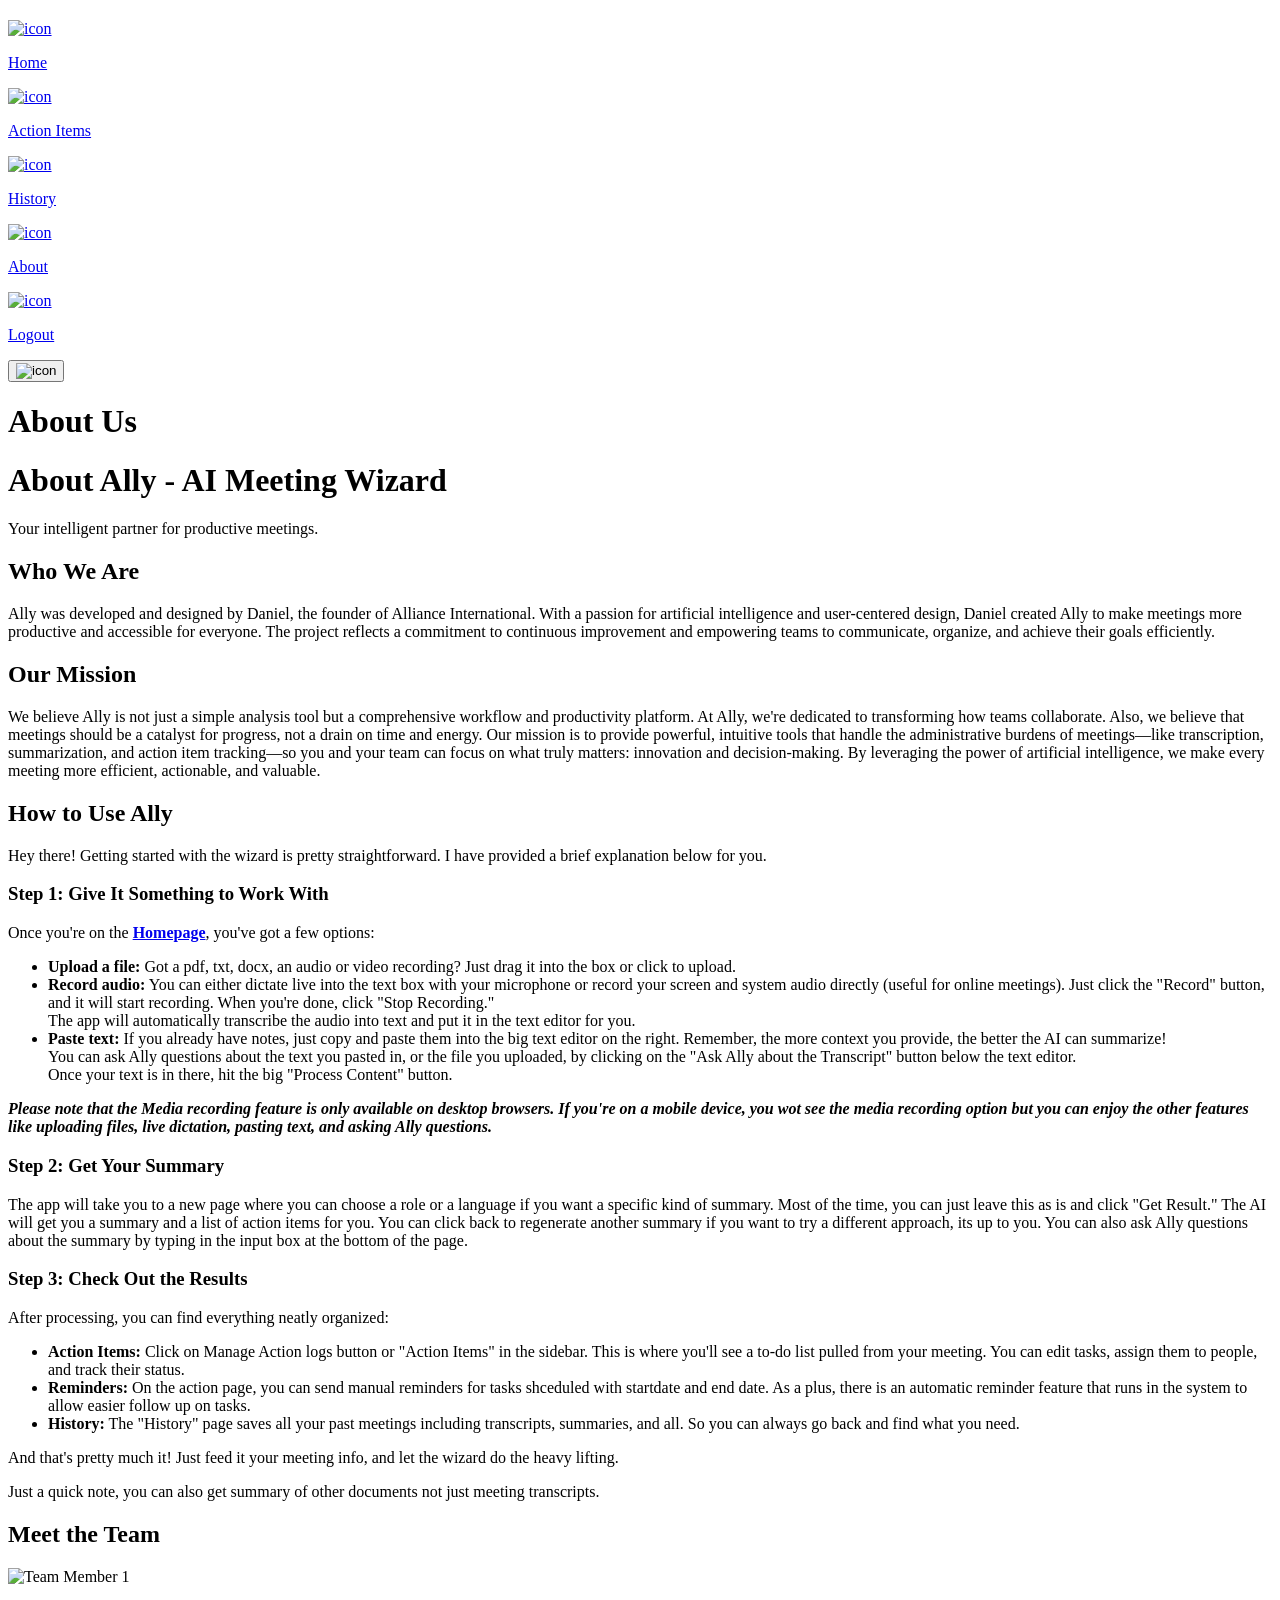
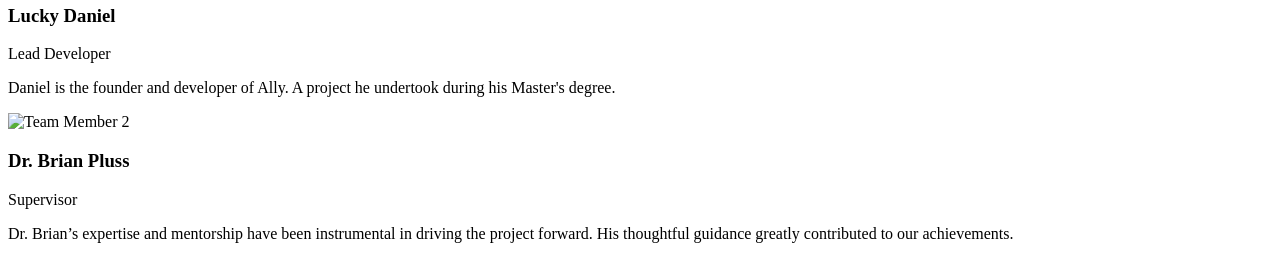
==== frontend/about.html @ 65cf323d "updated new backend and frontend links from render" ====
<!DOCTYPE html>
<html lang="en">
  <head>
    <meta charset="UTF-8" />
    <meta name="viewport" content="width=device-width, initial-scale=1.0" />
    <link rel="preconnect" href="https://fonts.gstatic.com/" crossorigin="" />
    <link
      rel="stylesheet"
      as="style"
      onload="this.rel='stylesheet'"
      href="https://fonts.googleapis.com/css2?display=swap&amp;family=Inter%3Awght%40400%3B500%3B700%3B900&amp;family=Noto+Sans%3Awght%40400%3B500%3B700%3B900"
    />
    <title>About - Ally</title>
    <meta property="og:title" content="About Ally - Your AI Meeting Wizard" />
    <meta
      property="og:description"
      content="Learn about Ally, the AI Meeting Wizard, and how it can transform your meetings into actionable insights."
    />
    <meta
      property="og:image"
      content="https://ally-vimd.onrender.com/img/ally.png"
    />
    <meta
      property="og:url"
      content="https://ally-vimd.onrender.com/about.html"
    />
    <meta property="og:type" content="website" />

    <script src="https://cdn.tailwindcss.com?plugins=forms,container-queries"></script>
    <link rel="icon" type="image/png" sizes="32x32" href="img/3d.png" />
    <link rel="icon" type="image/png" sizes="16x16" href="img/3d1.png" />
    <link rel="stylesheet" href="/styles/about.css" />
  </head>
  <body class="bg-slate-50 text-slate-800">
    <div class="flex h-screen overflow-hidden">
      <aside
        id="mobile-menu"
        class="fixed lg:relative inset-y-0 left-0 transform -translate-x-full lg:translate-x-0 z-30 lg:z-auto w-72 lg:w-80 bg-slate-50 border-r border-slate-200 flex flex-col h-full lg:min-h-0 h-dvh overflow-y-auto"
      >
        <div class="flex h-full flex-col justify-between p-4">
          <div class="flex flex-col gap-4">
            <h1
              id="welcome-message"
              class="ml-4 text-[#0d141c] text-base font-medium block"
            ></h1>
            <div id="sidebar-nav" class="flex flex-col gap-2 mt-8 lg:mt-0">
              <a
                href="/home.html"
                class="nav-link flex items-center gap-3 px-3 py-2"
                ><div class="text-[#0d141c]">
                  <img
                    src="/img/home.png"
                    alt="icon"
                    width="24"
                    height="24"
                    style="object-fit: contain"
                  />
                </div>
                <p class="text-[#0d141c] text-sm leading-normal">Home</p></a
              >
              <a
                href="/action.html"
                class="nav-link flex items-center gap-3 px-3 py-2"
                ><div class="text-[#0d141c]">
                  <img
                    src="/img/action.png"
                    alt="icon"
                    width="24"
                    height="24"
                    style="object-fit: contain"
                  />
                </div>
                <p class="text-[#0d141c] text-sm leading-normal">
                  Action Items
                </p></a
              >
              <a
                href="/history.html"
                class="nav-link flex items-center gap-3 px-3 py-2"
                ><div class="text-[#0d141c]">
                  <img
                    src="/img/history.png"
                    alt="icon"
                    width="24"
                    height="24"
                    style="object-fit: contain"
                  />
                </div>
                <p class="text-[#0d141c] text-sm leading-normal">History</p></a
              >
              <a
                href="#"
                class="nav-link flex items-center gap-3 px-3 py-2 rounded-lg bg-[#e7edf4]"
                ><div class="text-[#0d141c]">
                  <img
                    src="/img/about.png"
                    alt="icon"
                    width="24"
                    height="24"
                    style="object-fit: contain"
                  />
                </div>
                <p class="text-[#0d141c] text-sm font-medium leading-normal">
                  About
                </p></a
              >
            </div>
          </div>
          <div class="flex flex-col gap-2">
            <a
              href="index.html"
              id="logout-btn"
              class="nav-link flex items-center gap-3 px-3 py-2"
            >
              <div class="text-[#0d141c]">
                <img
                  src="/img/logout.png"
                  alt="icon"
                  width="24"
                  height="24"
                  style="object-fit: contain"
                />
              </div>
              <p class="text-[#0d141c] text-sm leading-normal">Logout</p>
            </a>
          </div>
        </div>
      </aside>

      <div
        id="overlay"
        class="fixed inset-0 bg-black bg-opacity-50 z-20 hidden lg:hidden"
      ></div>

      <div class="flex-1 flex flex-col overflow-hidden">
        <header
          class="lg:hidden flex items-center justify-between p-4 bg-slate-100 border-b border-slate-200 sticky top-0 z-10"
        >
          <button id="menu-button" class="p-2">
            <img
              src="/img/list.png"
              alt="icon"
              width="24"
              height="24"
              style="object-fit: contain"
            />
          </button>
          <h1 class="text-[#0d141c] text-lg font-bold">About Us</h1>
          <div class="w-6"></div>
        </header>

        <main
          class="flex-1 overflow-x-hidden overflow-y-auto p-4 md:p-6 lg:p-8"
        >
          <div class="max-w-4xl mx-auto">
            <div class="text-center">
              <h1 class="md:text-4xl text-2xl font-bold text-gray-800">
                About Ally - AI Meeting Wizard
              </h1>
              <p class="mt-4 md:text-lg text-gray-600">
                Your intelligent partner for productive meetings.
              </p>
            </div>
            <div class="mt-12 bg-white p-8 rounded-lg shadow-lg">
              <h2 class="md:text-2xl text-lg font-bold text-gray-800 mb-4">
                Who We Are
              </h2>
              <p
                class="text-sm md:text-base text-justify text-gray-700 leading-relaxed"
              >
                Ally was developed and designed by Daniel, the founder of
                Alliance International. With a passion for artificial
                intelligence and user-centered design, Daniel created Ally to
                make meetings more productive and accessible for everyone. The
                project reflects a commitment to continuous improvement and
                empowering teams to communicate, organize, and achieve their
                goals efficiently.
              </p>
            </div>

            <div class="mt-12 bg-white p-8 rounded-lg shadow-lg">
              <h2 class="md:text-2xl text-lg font-bold text-gray-800 mb-4">
                Our Mission
              </h2>
              <div></div>
              <div></div>
              <p
                class="text-sm md:text-base text-justify text-gray-700 leading-relaxed"
              >
                We believe Ally is not just a simple analysis tool but a
                comprehensive workflow and productivity platform. At Ally, we're
                dedicated to transforming how teams collaborate. Also, we
                believe that meetings should be a catalyst for progress, not a
                drain on time and energy. Our mission is to provide powerful,
                intuitive tools that handle the administrative burdens of
                meetings—like transcription, summarization, and action item
                tracking—so you and your team can focus on what truly matters:
                innovation and decision-making. By leveraging the power of
                artificial intelligence, we make every meeting more efficient,
                actionable, and valuable.
              </p>
            </div>

            <div class="mt-12 bg-white p-8 rounded-lg shadow-lg">
              <h2 class="md:text-2xl text-lg font-bold text-gray-800 mb-6">
                How to Use Ally
              </h2>
              <div class="space-y-6 text-gray-700 leading-relaxed">
                <p class="text-sm md:text-base text-justify">
                  Hey there! Getting started with the wizard is pretty
                  straightforward. I have provided a brief explanation below for
                  you.
                </p>
                <div>
                  <h3 class="md:text-xl font-semibold mb-2 text-gray-800">
                    Step 1: Give It Something to Work With
                  </h3>
                  <p class="text-sm md:text-base text-justify">
                    Once you're on the
                    <strong
                      ><a
                        href="https://ally-vimd.onrender.com/home.html"
                        class="hover:border-blue-600 hover:bg-blue-50 text-blue-400 hover:underline border border-blue-200 px-2 py-1 rounded transition"
                        >Homepage</a
                      ></strong
                    >, you've got a few options:
                  </p>
                  <ul
                    class="list-disc list-inside mt-2 space-y-1 pl-4 text-sm md:text-base text-justify"
                  >
                    <li>
                      <strong>Upload a file:</strong> Got a pdf, txt, docx, an
                      audio or video recording? Just drag it into the box or
                      click to upload.
                    </li>
                    <li>
                      <strong>Record audio:</strong> You can either dictate live
                      into the text box with your microphone or record your
                      screen and system audio directly (useful for online
                      meetings). Just click the "Record" button, and it will
                      start recording. When you're done, click "Stop Recording."
                      <br />
                      The app will automatically transcribe the audio into text
                      and put it in the text editor for you.
                    </li>
                    <li>
                      <strong>Paste text:</strong> If you already have notes,
                      just copy and paste them into the big text editor on the
                      right. Remember, the more context you provide, the better
                      the AI can summarize!
                      <br />
                      You can ask Ally questions about the text you pasted in,
                      or the file you uploaded, by clicking on the "Ask Ally
                      about the Transcript" button below the text editor.<br />Once
                      your text is in there, hit the big "Process Content"
                      button.
                    </li>
                  </ul>
                  <p
                    class="mt-2 text-sm md:text-base text-justify text-blue-400"
                  >
                    <strong
                      ><i
                        >Please note that the Media recording feature is only
                        available on desktop browsers. If you're on a mobile
                        device, you wot see the media recording option but you
                        can enjoy the other features like uploading files, live
                        dictation, pasting text, and asking Ally questions.</i
                      ></strong
                    >
                  </p>
                </div>

                <div>
                  <h3 class="md:text-xl font-semibold mb-2 text-gray-800">
                    Step 2: Get Your Summary
                  </h3>
                  <p class="text-sm md:text-base text-justify">
                    The app will take you to a new page where you can choose a
                    role or a language if you want a specific kind of summary.
                    Most of the time, you can just leave this as is and click
                    "Get Result." The AI will get you a summary and a list of
                    action items for you. You can click back to regenerate
                    another summary if you want to try a different approach, its
                    up to you. You can also ask Ally questions about the summary
                    by typing in the input box at the bottom of the page.
                  </p>
                </div>

                <div>
                  <h3 class="md:text-xl font-semibold mb-2 text-gray-800">
                    Step 3: Check Out the Results
                  </h3>
                  <p class="text-sm md:text-base text-justify">
                    After processing, you can find everything neatly organized:
                  </p>
                  <ul
                    class="list-disc list-inside mt-2 space-y-1 pl-4 text-sm md:text-base text-justify"
                  >
                    <li>
                      <strong>Action Items:</strong> Click on Manage Action logs
                      button or "Action Items" in the sidebar. This is where
                      you'll see a to-do list pulled from your meeting. You can
                      edit tasks, assign them to people, and track their status.
                    </li>
                    <li>
                      <strong>Reminders:</strong> On the action page, you can
                      send manual reminders for tasks shceduled with startdate
                      and end date. As a plus, there is an automatic reminder
                      feature that runs in the system to allow easier follow up
                      on tasks.
                    </li>
                    <li>
                      <strong>History:</strong> The "History" page saves all
                      your past meetings including transcripts, summaries, and
                      all. So you can always go back and find what you need.
                    </li>
                  </ul>
                  <p class="mt-2 text-sm md:text-base text-justify">
                    And that's pretty much it! Just feed it your meeting info,
                    and let the wizard do the heavy lifting.
                  </p>
                  <p class="mt-2 text-sm md:text-base text-justify">
                    Just a quick note, you can also get summary of other
                    documents not just meeting transcripts.
                  </p>
                </div>
              </div>
            </div>

            <div class="mt-12">
              <h2
                class="md:text-3xl text-2xl font-bold text-center text-gray-800 mb-8"
              >
                Meet the Team
              </h2>
              <div class="grid grid-cols-1 md:grid-cols-2 lg:grid-cols-2 gap-8">
                <div class="bg-white rounded-lg shadow-lg p-6 text-center">
                  <img
                    class="w-32 h-32 rounded-full mx-auto mb-4"
                    src="/img/clean1.png"
                    alt="Team Member 1"
                  />
                  <h3 class="text-xl font-bold text-gray-800">Lucky Daniel</h3>
                  <p class="text-gray-500">Lead Developer</p>
                  <p class="mt-2 text-sm text-gray-600 text-center">
                    Daniel is the founder and developer of Ally. A project he
                    undertook during his Master's degree.
                  </p>
                </div>

                <div class="bg-white rounded-lg shadow-lg p-6 text-center">
                  <img
                    class="w-32 h-32 rounded-full mx-auto mb-4"
                    src="/img/bp.jpg"
                    alt="Team Member 2"
                  />
                  <h3 class="text-xl font-bold text-gray-800">
                    Dr. Brian Pluss
                  </h3>
                  <p class="text-gray-500">Supervisor</p>
                  <p class="mt-2 text-sm text-gray-600 text-center">
                    Dr. Brian’s expertise and mentorship have been instrumental
                    in driving the project forward. His thoughtful guidance
                    greatly contributed to our achievements.
                  </p>
                </div>
              </div>
            </div>
          </div>
        </main>
      </div>
    </div>

    <script type="module">
      import { initializeApp } from "./scripts/appLogic.js";
      initializeApp();
    </script>
  </body>
</html>
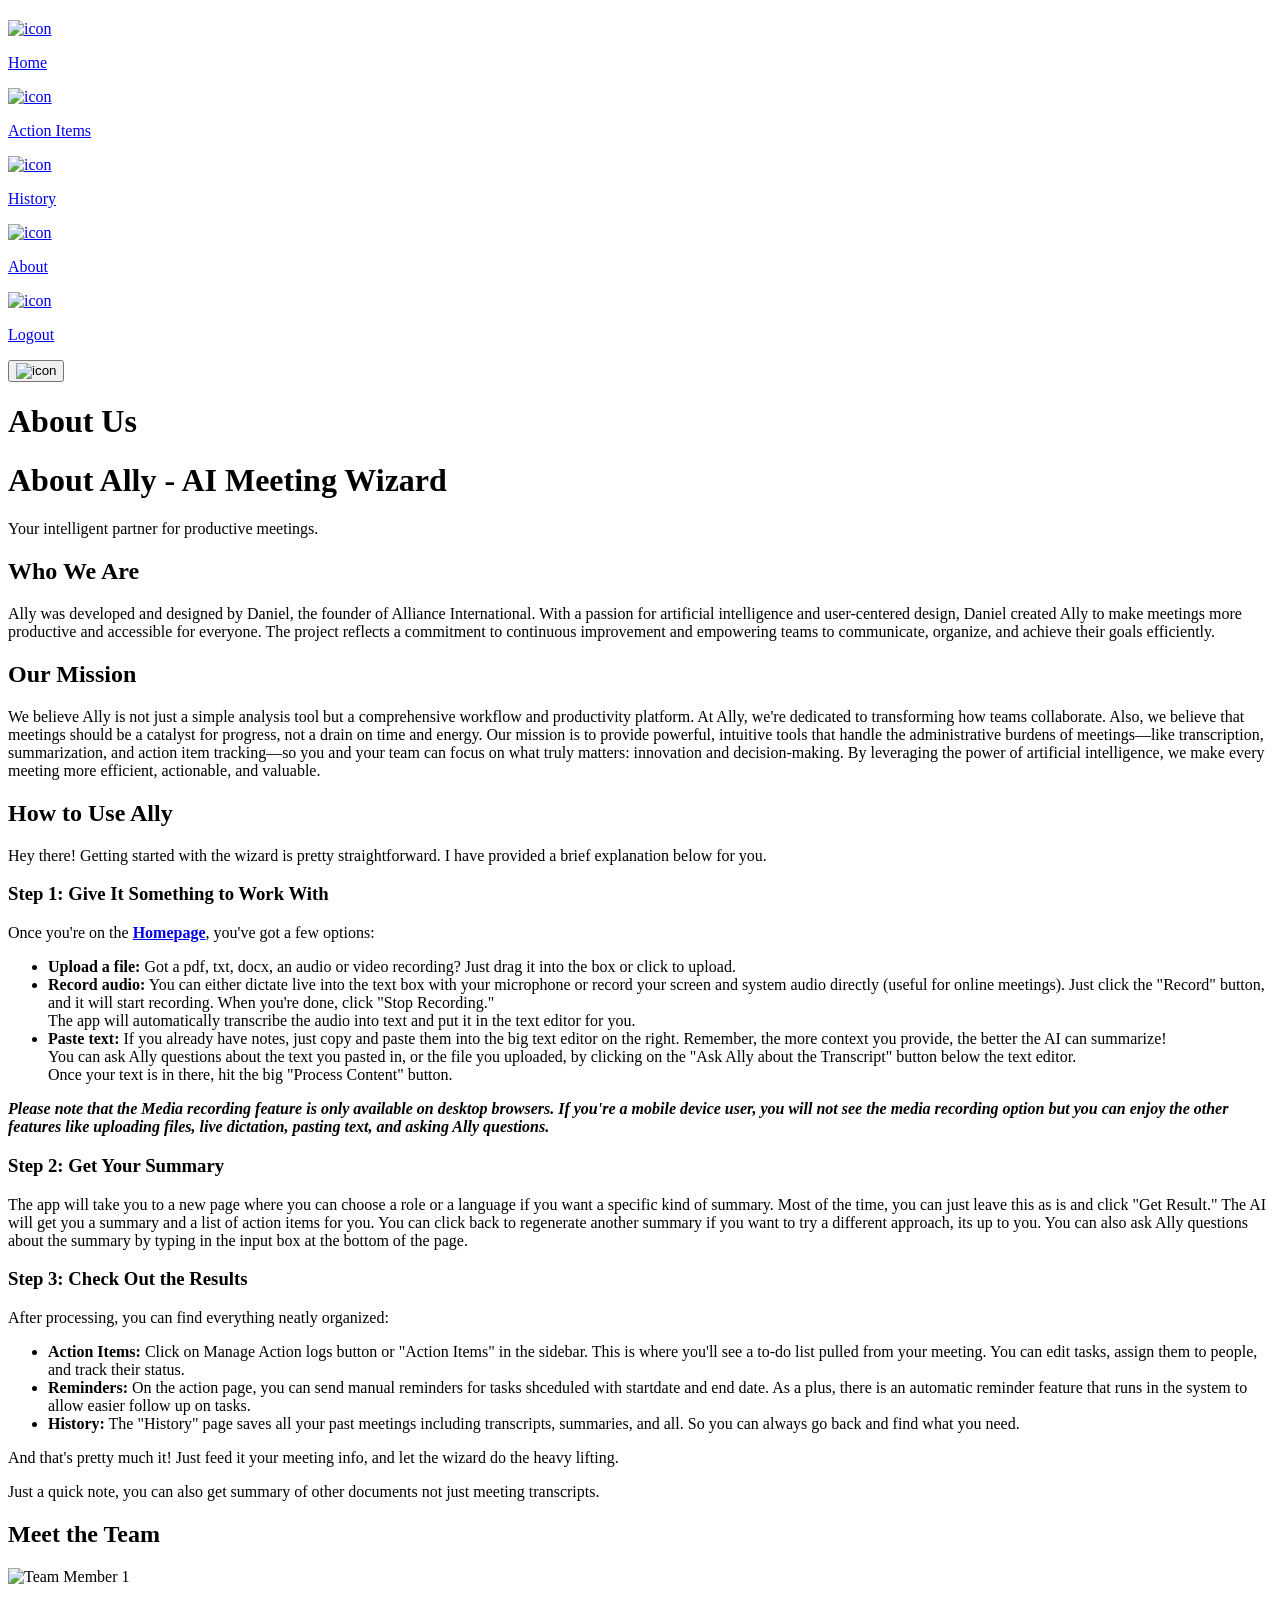
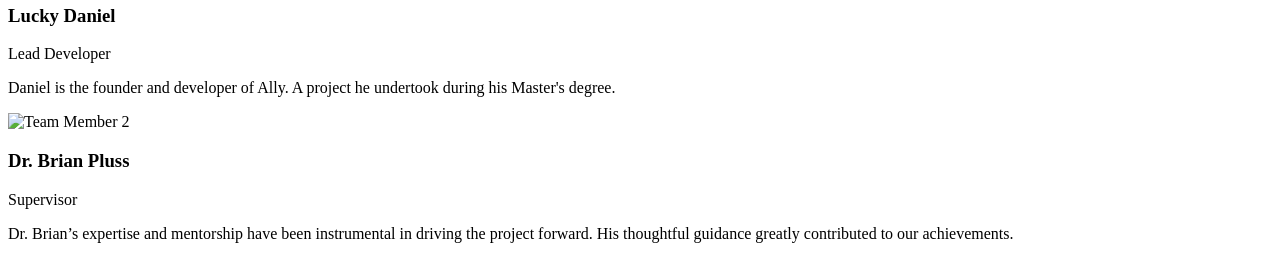
==== commit 36756bd5: "fix: correct wording in about.html for mobile users" ====
--- a/frontend/about.html
+++ b/frontend/about.html
@@ -262,10 +262,11 @@
                     <strong
                       ><i
                         >Please note that the Media recording feature is only
-                        available on desktop browsers. If you're on a mobile
-                        device, you wot see the media recording option but you
-                        can enjoy the other features like uploading files, live
-                        dictation, pasting text, and asking Ally questions.</i
+                        available on desktop browsers. If you're a mobile device
+                        user, you will not see the media recording option but
+                        you can enjoy the other features like uploading files,
+                        live dictation, pasting text, and asking Ally
+                        questions.</i
                       ></strong
                     >
                   </p>
